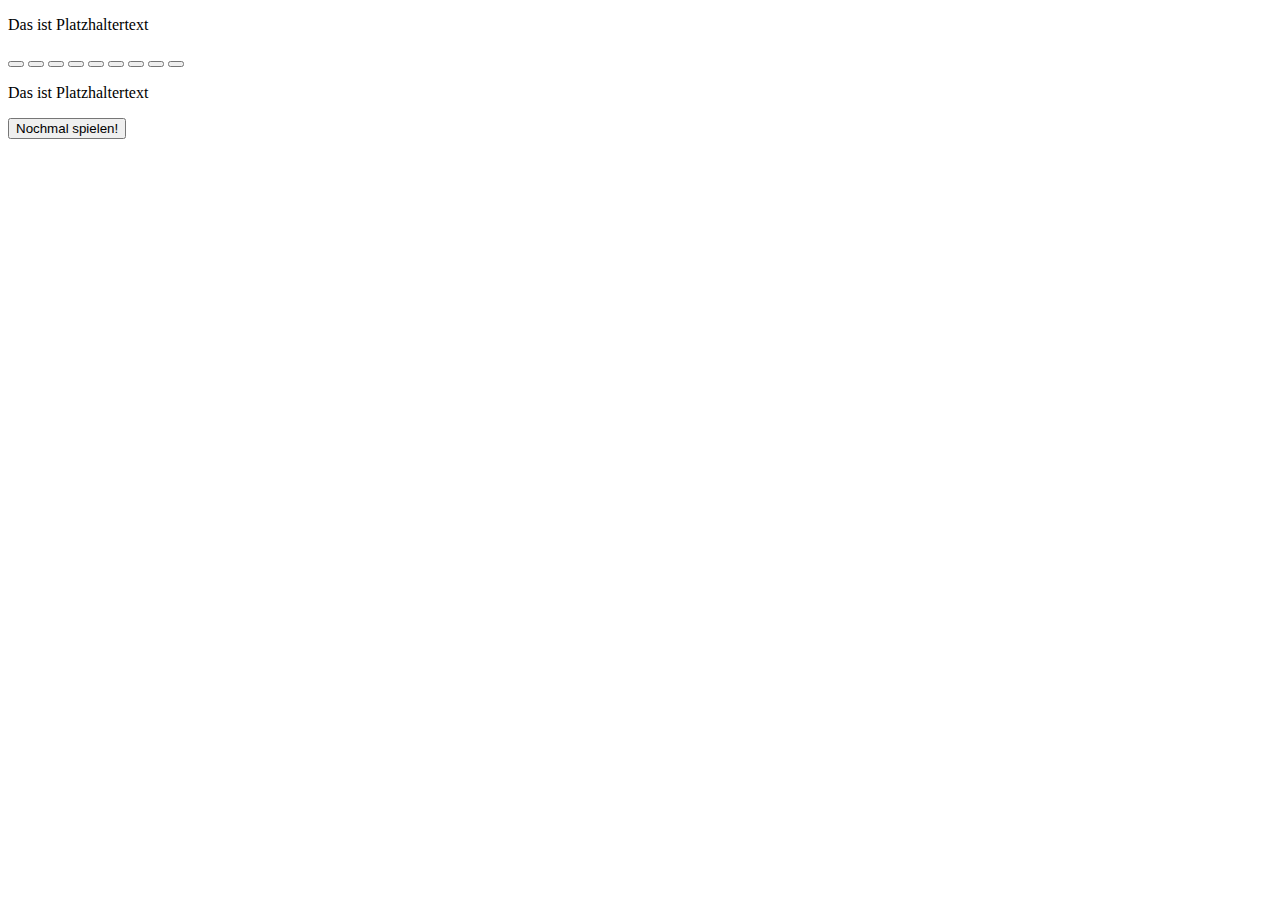
==== index.html @ fd14b39e "Create index.html" ====
<!DOCTYPE html>
<html lang="de">
<head>
    <meta charset="UTF-8">
    <meta http-equiv="X-UA-Compatible" content="IE=edge">
    <meta name="viewport" content="width=device-width, initial-scale=1.0">
    <title>Tic-Tac-Toe</title>
    <link href="tic-tac-toe.css" rel="stylesheet">
    <script src="tic-tac-toe.js" defer></script>
</head>
<body>
    <p class="spielanzeige">Das ist Platzhaltertext</p>
    <div class="spielfeld">
        <button class="feld"></button>
        <button class="feld"></button>
        <button class="feld"></button>
        <button class="feld"></button>
        <button class="feld"></button>
        <button class="feld"></button>
        <button class="feld"></button>
        <button class="feld"></button>
        <button class="feld"></button>
    </div>
    <div class="overlay">
        <p class="overlay-text">Das ist Platzhaltertext</p>
        <button class="overlay-button">Nochmal spielen!</button>
    </div>
</body>
</html>
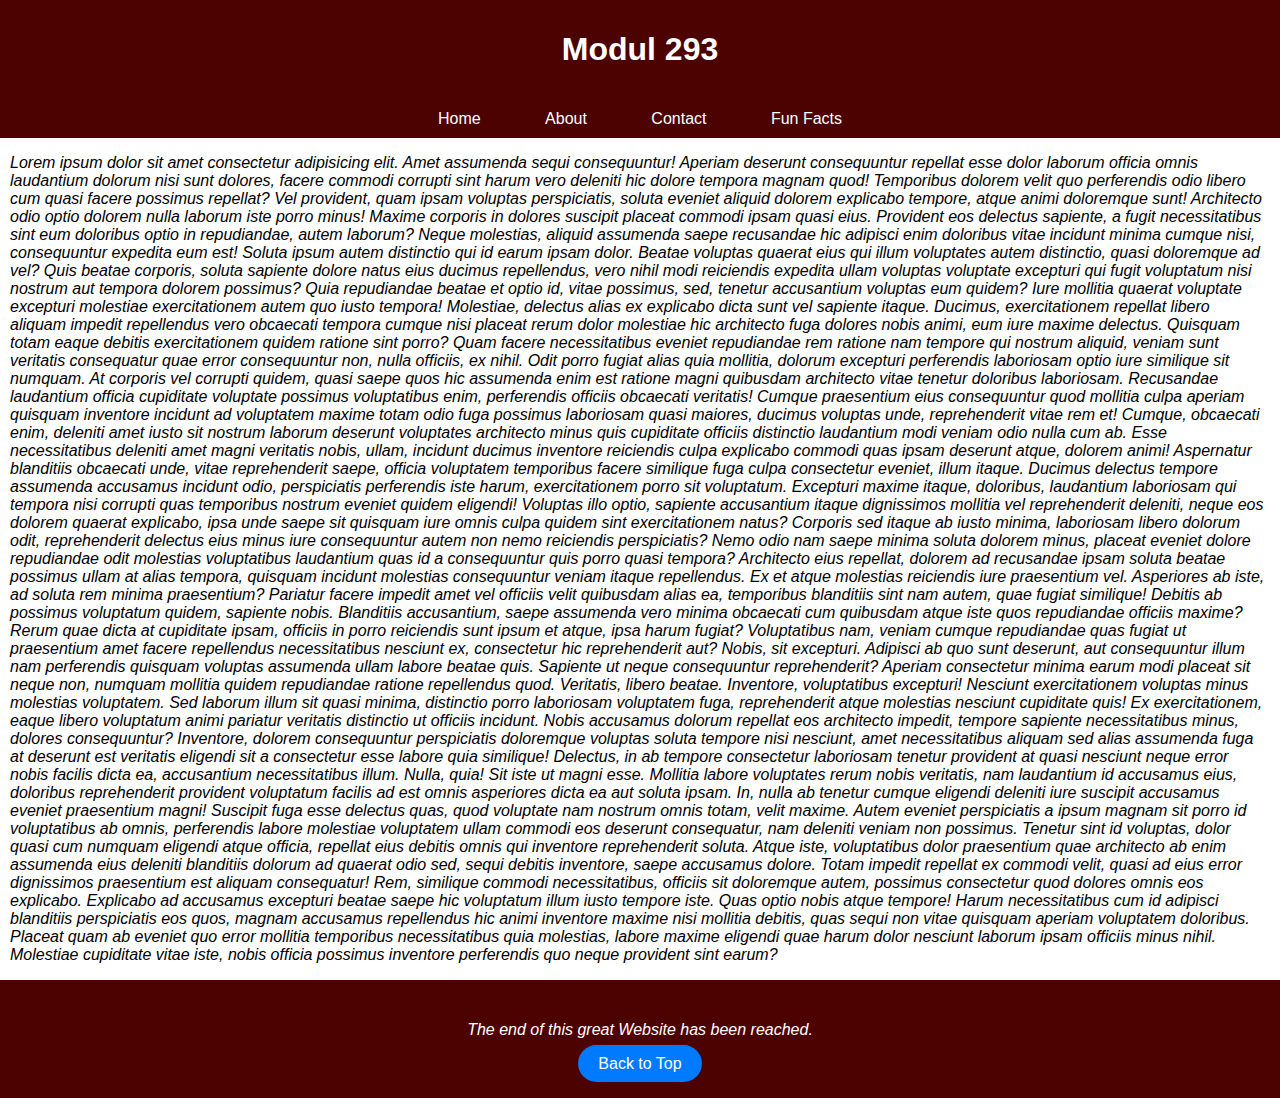
==== commit ba9772f0: "Update index.html" ====
--- a/index.html
+++ b/index.html
@@ -1,29 +1,145 @@
 <!DOCTYPE html>
-<html lang="de">
-<head>
-    <meta charset="UTF-8">
-    <meta http-equiv="X-UA-Compatible" content="IE=edge">
-    <meta name="viewport" content="width=device-width, initial-scale=1.0">
-    <title>Tic-Tac-Toe</title>
-    <link href="tic-tac-toe.css" rel="stylesheet">
-    <script src="tic-tac-toe.js" defer></script>
-</head>
-<body>
-    <p class="spielanzeige">Das ist Platzhaltertext</p>
-    <div class="spielfeld">
-        <button class="feld"></button>
-        <button class="feld"></button>
-        <button class="feld"></button>
-        <button class="feld"></button>
-        <button class="feld"></button>
-        <button class="feld"></button>
-        <button class="feld"></button>
-        <button class="feld"></button>
-        <button class="feld"></button>
+<html lang="en">
+  <head>
+    <meta charset="UTF-8" />
+    <meta name="viewport" content="width=device-width, initial-scale=1.0" />
+    <title>Modul 293</title>
+    <link rel="stylesheet" href="styles.css" />
+    <script async src="https://pagead2.googlesyndication.com/pagead/js/adsbygoogle.js?client=ca-pub-2772791501071975"
+     crossorigin="anonymous"></script>
+  </head>
+  <body>
+    <div class="header">
+      <h1>Modul 293</h1>
     </div>
-    <div class="overlay">
-        <p class="overlay-text">Das ist Platzhaltertext</p>
-        <button class="overlay-button">Nochmal spielen!</button>
+
+    <div class="navbar">
+      <a href="index.html">Home</a>
+      <a href="aboutus.html">About</a>
+      <a href="contact.html">Contact</a>
+      <a href="funfacts.html">Fun Facts</a>
     </div>
-</body>
+
+    <div class="content">
+      <p>
+        Lorem ipsum dolor sit amet consectetur adipisicing elit. Amet assumenda
+        sequi consequuntur! Aperiam deserunt consequuntur repellat esse dolor
+        laborum officia omnis laudantium dolorum nisi sunt dolores, facere
+        commodi corrupti sint harum vero deleniti hic dolore tempora magnam
+        quod! Temporibus dolorem velit quo perferendis odio libero cum quasi
+        facere possimus repellat? Vel provident, quam ipsam voluptas
+        perspiciatis, soluta eveniet aliquid dolorem explicabo tempore, atque
+        animi doloremque sunt! Architecto odio optio dolorem nulla laborum iste
+        porro minus! Maxime corporis in dolores suscipit placeat commodi ipsam
+        quasi eius. Provident eos delectus sapiente, a fugit necessitatibus sint
+        eum doloribus optio in repudiandae, autem laborum? Neque molestias,
+        aliquid assumenda saepe recusandae hic adipisci enim doloribus vitae
+        incidunt minima cumque nisi, consequuntur expedita eum est! Soluta ipsum
+        autem distinctio qui id earum ipsam dolor. Beatae voluptas quaerat eius
+        qui illum voluptates autem distinctio, quasi doloremque ad vel? Quis
+        beatae corporis, soluta sapiente dolore natus eius ducimus repellendus,
+        vero nihil modi reiciendis expedita ullam voluptas voluptate excepturi
+        qui fugit voluptatum nisi nostrum aut tempora dolorem possimus? Quia
+        repudiandae beatae et optio id, vitae possimus, sed, tenetur accusantium
+        voluptas eum quidem? Iure mollitia quaerat voluptate excepturi molestiae
+        exercitationem autem quo iusto tempora! Molestiae, delectus alias ex
+        explicabo dicta sunt vel sapiente itaque. Ducimus, exercitationem
+        repellat libero aliquam impedit repellendus vero obcaecati tempora
+        cumque nisi placeat rerum dolor molestiae hic architecto fuga dolores
+        nobis animi, eum iure maxime delectus. Quisquam totam eaque debitis
+        exercitationem quidem ratione sint porro? Quam facere necessitatibus
+        eveniet repudiandae rem ratione nam tempore qui nostrum aliquid, veniam
+        sunt veritatis consequatur quae error consequuntur non, nulla officiis,
+        ex nihil. Odit porro fugiat alias quia mollitia, dolorum excepturi
+        perferendis laboriosam optio iure similique sit numquam. At corporis vel
+        corrupti quidem, quasi saepe quos hic assumenda enim est ratione magni
+        quibusdam architecto vitae tenetur doloribus laboriosam. Recusandae
+        laudantium officia cupiditate voluptate possimus voluptatibus enim,
+        perferendis officiis obcaecati veritatis! Cumque praesentium eius
+        consequuntur quod mollitia culpa aperiam quisquam inventore incidunt ad
+        voluptatem maxime totam odio fuga possimus laboriosam quasi maiores,
+        ducimus voluptas unde, reprehenderit vitae rem et! Cumque, obcaecati
+        enim, deleniti amet iusto sit nostrum laborum deserunt voluptates
+        architecto minus quis cupiditate officiis distinctio laudantium modi
+        veniam odio nulla cum ab. Esse necessitatibus deleniti amet magni
+        veritatis nobis, ullam, incidunt ducimus inventore reiciendis culpa
+        explicabo commodi quas ipsam deserunt atque, dolorem animi! Aspernatur
+        blanditiis obcaecati unde, vitae reprehenderit saepe, officia voluptatem
+        temporibus facere similique fuga culpa consectetur eveniet, illum
+        itaque. Ducimus delectus tempore assumenda accusamus incidunt odio,
+        perspiciatis perferendis iste harum, exercitationem porro sit
+        voluptatum. Excepturi maxime itaque, doloribus, laudantium laboriosam
+        qui tempora nisi corrupti quas temporibus nostrum eveniet quidem
+        eligendi! Voluptas illo optio, sapiente accusantium itaque dignissimos
+        mollitia vel reprehenderit deleniti, neque eos dolorem quaerat
+        explicabo, ipsa unde saepe sit quisquam iure omnis culpa quidem sint
+        exercitationem natus? Corporis sed itaque ab iusto minima, laboriosam
+        libero dolorum odit, reprehenderit delectus eius minus iure consequuntur
+        autem non nemo reiciendis perspiciatis? Nemo odio nam saepe minima
+        soluta dolorem minus, placeat eveniet dolore repudiandae odit molestias
+        voluptatibus laudantium quas id a consequuntur quis porro quasi tempora?
+        Architecto eius repellat, dolorem ad recusandae ipsam soluta beatae
+        possimus ullam at alias tempora, quisquam incidunt molestias
+        consequuntur veniam itaque repellendus. Ex et atque molestias reiciendis
+        iure praesentium vel. Asperiores ab iste, ad soluta rem minima
+        praesentium? Pariatur facere impedit amet vel officiis velit quibusdam
+        alias ea, temporibus blanditiis sint nam autem, quae fugiat similique!
+        Debitis ab possimus voluptatum quidem, sapiente nobis. Blanditiis
+        accusantium, saepe assumenda vero minima obcaecati cum quibusdam atque
+        iste quos repudiandae officiis maxime? Rerum quae dicta at cupiditate
+        ipsam, officiis in porro reiciendis sunt ipsum et atque, ipsa harum
+        fugiat? Voluptatibus nam, veniam cumque repudiandae quas fugiat ut
+        praesentium amet facere repellendus necessitatibus nesciunt ex,
+        consectetur hic reprehenderit aut? Nobis, sit excepturi. Adipisci ab quo
+        sunt deserunt, aut consequuntur illum nam perferendis quisquam voluptas
+        assumenda ullam labore beatae quis. Sapiente ut neque consequuntur
+        reprehenderit? Aperiam consectetur minima earum modi placeat sit neque
+        non, numquam mollitia quidem repudiandae ratione repellendus quod.
+        Veritatis, libero beatae. Inventore, voluptatibus excepturi! Nesciunt
+        exercitationem voluptas minus molestias voluptatem. Sed laborum illum
+        sit quasi minima, distinctio porro laboriosam voluptatem fuga,
+        reprehenderit atque molestias nesciunt cupiditate quis! Ex
+        exercitationem, eaque libero voluptatum animi pariatur veritatis
+        distinctio ut officiis incidunt. Nobis accusamus dolorum repellat eos
+        architecto impedit, tempore sapiente necessitatibus minus, dolores
+        consequuntur? Inventore, dolorem consequuntur perspiciatis doloremque
+        voluptas soluta tempore nisi nesciunt, amet necessitatibus aliquam sed
+        alias assumenda fuga at deserunt est veritatis eligendi sit a
+        consectetur esse labore quia similique! Delectus, in ab tempore
+        consectetur laboriosam tenetur provident at quasi nesciunt neque error
+        nobis facilis dicta ea, accusantium necessitatibus illum. Nulla, quia!
+        Sit iste ut magni esse. Mollitia labore voluptates rerum nobis
+        veritatis, nam laudantium id accusamus eius, doloribus reprehenderit
+        provident voluptatum facilis ad est omnis asperiores dicta ea aut soluta
+        ipsam. In, nulla ab tenetur cumque eligendi deleniti iure suscipit
+        accusamus eveniet praesentium magni! Suscipit fuga esse delectus quas,
+        quod voluptate nam nostrum omnis totam, velit maxime. Autem eveniet
+        perspiciatis a ipsum magnam sit porro id voluptatibus ab omnis,
+        perferendis labore molestiae voluptatem ullam commodi eos deserunt
+        consequatur, nam deleniti veniam non possimus. Tenetur sint id voluptas,
+        dolor quasi cum numquam eligendi atque officia, repellat eius debitis
+        omnis qui inventore reprehenderit soluta. Atque iste, voluptatibus dolor
+        praesentium quae architecto ab enim assumenda eius deleniti blanditiis
+        dolorum ad quaerat odio sed, sequi debitis inventore, saepe accusamus
+        dolore. Totam impedit repellat ex commodi velit, quasi ad eius error
+        dignissimos praesentium est aliquam consequatur! Rem, similique commodi
+        necessitatibus, officiis sit doloremque autem, possimus consectetur quod
+        dolores omnis eos explicabo. Explicabo ad accusamus excepturi beatae
+        saepe hic voluptatum illum iusto tempore iste. Quas optio nobis atque
+        tempore! Harum necessitatibus cum id adipisci blanditiis perspiciatis
+        eos quos, magnam accusamus repellendus hic animi inventore maxime nisi
+        mollitia debitis, quas sequi non vitae quisquam aperiam voluptatem
+        doloribus. Placeat quam ab eveniet quo error mollitia temporibus
+        necessitatibus quia molestias, labore maxime eligendi quae harum dolor
+        nesciunt laborum ipsam officiis minus nihil. Molestiae cupiditate vitae
+        iste, nobis officia possimus inventore perferendis quo neque provident
+        sint earum?
+      </p>
+    </div>
+
+    <div class="footer">
+      <p id="greatWebsite">The end of this great Website has been reached.</p>
+      <a href="#" class="back-to-top">Back to Top</a>
+    </div>
+  </body>
 </html>
--- a/styles.css
+++ b/styles.css
@@ -0,0 +1,130 @@
+body {
+  margin: 0;
+  font-family: Arial, sans-serif;
+  display: grid;
+  grid-template-rows: auto auto 1fr auto auto;
+  min-height: 100vh;
+}
+
+p {
+  font-style: oblique;
+}
+
+.header {
+  grid-row: 1;
+  top: 0;
+  left: 0;
+  width: 100%;
+  background-color: #4d0202;
+  color: #fff;
+  padding: 10px 0;
+  text-align: center;
+}
+
+.navbar {
+  grid-row: 2;
+  left: 0;
+  width: 100%;
+  background-color: #4d0202;
+  padding: 10px 0;
+  text-align: center;
+}
+
+.navbar a {
+  color: #fff;
+  text-decoration: none;
+  padding: 10px 20px;
+  margin: 0 10px;
+  border-radius: 10px;
+}
+
+.navbar a:hover {
+  background-color: #570202;
+}
+
+.content {
+  grid-row: 3;
+  margin-left: 10px;
+  margin-right: 10px;
+}
+
+.footer {
+  grid-row: 5;
+  bottom: 0;
+  left: 0;
+  width: 100%;
+  background-color: #4d0202;
+  color: #fff;
+  padding: 25px 0px;
+  text-align: center;
+}
+
+.footer button {
+  bottom: 10px;
+  left: 10px;
+}
+
+.back-to-top {
+  color: #fff;
+  text-decoration: none;
+  background-color: #007bff;
+  padding: 10px 20px;
+  border-radius: 20px;
+  transition: background-color 0.3s ease;
+}
+
+.back-to-top:hover {
+  background-color: #0056b3;
+}
+
+.contact-form {
+  width: 100%;
+  max-width: 550px;
+  margin: 0 auto;
+  padding: 20px;
+  background-color: #f4f4f4;
+  border-radius: 25px;
+  text-align: center;
+  margin-bottom: 25px;
+}
+
+.contact-form h2 {
+  margin-top: 0;
+  text-align: center;
+}
+
+.contact-form label {
+  display: block;
+  margin-bottom: 5px;
+}
+
+.contact-form input[type="text"],
+.contact-form input[type="email"],
+.contact-form textarea {
+  width: 90%;
+  padding: 10px;
+  margin-bottom: 10px;
+  border: 1px solid #ccc;
+  border-radius: 3px;
+}
+
+.contact-form button {
+  background-color: #007bff;
+  color: #fff;
+  padding: 15px 30px;
+  border: none;
+  border-radius: 25px;
+  cursor: pointer;
+}
+
+.contact-form button:hover {
+  background-color: #0056b3;
+}
+
+.funfacts {
+  text-align: left;
+}
+
+.funfacts2 {
+  text-align: right;
+}
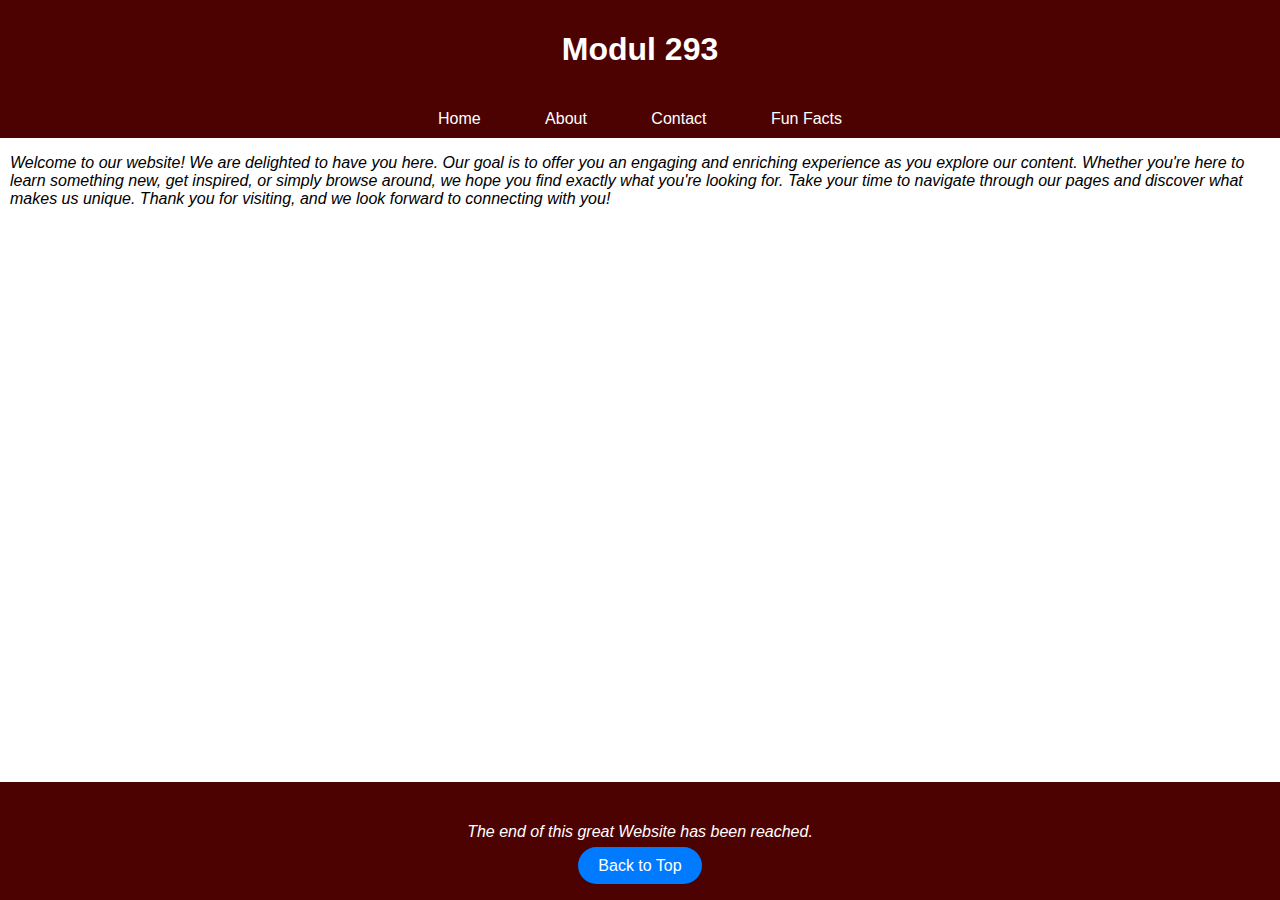
==== commit 30320fde: "Update index.html" ====
--- a/index.html
+++ b/index.html
@@ -5,10 +5,9 @@
     <meta name="viewport" content="width=device-width, initial-scale=1.0" />
     <title>Modul 293</title>
     <link rel="stylesheet" href="styles.css" />
-    <script async src="https://pagead2.googlesyndication.com/pagead/js/adsbygoogle.js?client=ca-pub-2772791501071975"
-     crossorigin="anonymous"></script>
   </head>
   <body>
+    <div class="loader loader--hidden"></div>
     <div class="header">
       <h1>Modul 293</h1>
     </div>
@@ -22,118 +21,13 @@
 
     <div class="content">
       <p>
-        Lorem ipsum dolor sit amet consectetur adipisicing elit. Amet assumenda
-        sequi consequuntur! Aperiam deserunt consequuntur repellat esse dolor
-        laborum officia omnis laudantium dolorum nisi sunt dolores, facere
-        commodi corrupti sint harum vero deleniti hic dolore tempora magnam
-        quod! Temporibus dolorem velit quo perferendis odio libero cum quasi
-        facere possimus repellat? Vel provident, quam ipsam voluptas
-        perspiciatis, soluta eveniet aliquid dolorem explicabo tempore, atque
-        animi doloremque sunt! Architecto odio optio dolorem nulla laborum iste
-        porro minus! Maxime corporis in dolores suscipit placeat commodi ipsam
-        quasi eius. Provident eos delectus sapiente, a fugit necessitatibus sint
-        eum doloribus optio in repudiandae, autem laborum? Neque molestias,
-        aliquid assumenda saepe recusandae hic adipisci enim doloribus vitae
-        incidunt minima cumque nisi, consequuntur expedita eum est! Soluta ipsum
-        autem distinctio qui id earum ipsam dolor. Beatae voluptas quaerat eius
-        qui illum voluptates autem distinctio, quasi doloremque ad vel? Quis
-        beatae corporis, soluta sapiente dolore natus eius ducimus repellendus,
-        vero nihil modi reiciendis expedita ullam voluptas voluptate excepturi
-        qui fugit voluptatum nisi nostrum aut tempora dolorem possimus? Quia
-        repudiandae beatae et optio id, vitae possimus, sed, tenetur accusantium
-        voluptas eum quidem? Iure mollitia quaerat voluptate excepturi molestiae
-        exercitationem autem quo iusto tempora! Molestiae, delectus alias ex
-        explicabo dicta sunt vel sapiente itaque. Ducimus, exercitationem
-        repellat libero aliquam impedit repellendus vero obcaecati tempora
-        cumque nisi placeat rerum dolor molestiae hic architecto fuga dolores
-        nobis animi, eum iure maxime delectus. Quisquam totam eaque debitis
-        exercitationem quidem ratione sint porro? Quam facere necessitatibus
-        eveniet repudiandae rem ratione nam tempore qui nostrum aliquid, veniam
-        sunt veritatis consequatur quae error consequuntur non, nulla officiis,
-        ex nihil. Odit porro fugiat alias quia mollitia, dolorum excepturi
-        perferendis laboriosam optio iure similique sit numquam. At corporis vel
-        corrupti quidem, quasi saepe quos hic assumenda enim est ratione magni
-        quibusdam architecto vitae tenetur doloribus laboriosam. Recusandae
-        laudantium officia cupiditate voluptate possimus voluptatibus enim,
-        perferendis officiis obcaecati veritatis! Cumque praesentium eius
-        consequuntur quod mollitia culpa aperiam quisquam inventore incidunt ad
-        voluptatem maxime totam odio fuga possimus laboriosam quasi maiores,
-        ducimus voluptas unde, reprehenderit vitae rem et! Cumque, obcaecati
-        enim, deleniti amet iusto sit nostrum laborum deserunt voluptates
-        architecto minus quis cupiditate officiis distinctio laudantium modi
-        veniam odio nulla cum ab. Esse necessitatibus deleniti amet magni
-        veritatis nobis, ullam, incidunt ducimus inventore reiciendis culpa
-        explicabo commodi quas ipsam deserunt atque, dolorem animi! Aspernatur
-        blanditiis obcaecati unde, vitae reprehenderit saepe, officia voluptatem
-        temporibus facere similique fuga culpa consectetur eveniet, illum
-        itaque. Ducimus delectus tempore assumenda accusamus incidunt odio,
-        perspiciatis perferendis iste harum, exercitationem porro sit
-        voluptatum. Excepturi maxime itaque, doloribus, laudantium laboriosam
-        qui tempora nisi corrupti quas temporibus nostrum eveniet quidem
-        eligendi! Voluptas illo optio, sapiente accusantium itaque dignissimos
-        mollitia vel reprehenderit deleniti, neque eos dolorem quaerat
-        explicabo, ipsa unde saepe sit quisquam iure omnis culpa quidem sint
-        exercitationem natus? Corporis sed itaque ab iusto minima, laboriosam
-        libero dolorum odit, reprehenderit delectus eius minus iure consequuntur
-        autem non nemo reiciendis perspiciatis? Nemo odio nam saepe minima
-        soluta dolorem minus, placeat eveniet dolore repudiandae odit molestias
-        voluptatibus laudantium quas id a consequuntur quis porro quasi tempora?
-        Architecto eius repellat, dolorem ad recusandae ipsam soluta beatae
-        possimus ullam at alias tempora, quisquam incidunt molestias
-        consequuntur veniam itaque repellendus. Ex et atque molestias reiciendis
-        iure praesentium vel. Asperiores ab iste, ad soluta rem minima
-        praesentium? Pariatur facere impedit amet vel officiis velit quibusdam
-        alias ea, temporibus blanditiis sint nam autem, quae fugiat similique!
-        Debitis ab possimus voluptatum quidem, sapiente nobis. Blanditiis
-        accusantium, saepe assumenda vero minima obcaecati cum quibusdam atque
-        iste quos repudiandae officiis maxime? Rerum quae dicta at cupiditate
-        ipsam, officiis in porro reiciendis sunt ipsum et atque, ipsa harum
-        fugiat? Voluptatibus nam, veniam cumque repudiandae quas fugiat ut
-        praesentium amet facere repellendus necessitatibus nesciunt ex,
-        consectetur hic reprehenderit aut? Nobis, sit excepturi. Adipisci ab quo
-        sunt deserunt, aut consequuntur illum nam perferendis quisquam voluptas
-        assumenda ullam labore beatae quis. Sapiente ut neque consequuntur
-        reprehenderit? Aperiam consectetur minima earum modi placeat sit neque
-        non, numquam mollitia quidem repudiandae ratione repellendus quod.
-        Veritatis, libero beatae. Inventore, voluptatibus excepturi! Nesciunt
-        exercitationem voluptas minus molestias voluptatem. Sed laborum illum
-        sit quasi minima, distinctio porro laboriosam voluptatem fuga,
-        reprehenderit atque molestias nesciunt cupiditate quis! Ex
-        exercitationem, eaque libero voluptatum animi pariatur veritatis
-        distinctio ut officiis incidunt. Nobis accusamus dolorum repellat eos
-        architecto impedit, tempore sapiente necessitatibus minus, dolores
-        consequuntur? Inventore, dolorem consequuntur perspiciatis doloremque
-        voluptas soluta tempore nisi nesciunt, amet necessitatibus aliquam sed
-        alias assumenda fuga at deserunt est veritatis eligendi sit a
-        consectetur esse labore quia similique! Delectus, in ab tempore
-        consectetur laboriosam tenetur provident at quasi nesciunt neque error
-        nobis facilis dicta ea, accusantium necessitatibus illum. Nulla, quia!
-        Sit iste ut magni esse. Mollitia labore voluptates rerum nobis
-        veritatis, nam laudantium id accusamus eius, doloribus reprehenderit
-        provident voluptatum facilis ad est omnis asperiores dicta ea aut soluta
-        ipsam. In, nulla ab tenetur cumque eligendi deleniti iure suscipit
-        accusamus eveniet praesentium magni! Suscipit fuga esse delectus quas,
-        quod voluptate nam nostrum omnis totam, velit maxime. Autem eveniet
-        perspiciatis a ipsum magnam sit porro id voluptatibus ab omnis,
-        perferendis labore molestiae voluptatem ullam commodi eos deserunt
-        consequatur, nam deleniti veniam non possimus. Tenetur sint id voluptas,
-        dolor quasi cum numquam eligendi atque officia, repellat eius debitis
-        omnis qui inventore reprehenderit soluta. Atque iste, voluptatibus dolor
-        praesentium quae architecto ab enim assumenda eius deleniti blanditiis
-        dolorum ad quaerat odio sed, sequi debitis inventore, saepe accusamus
-        dolore. Totam impedit repellat ex commodi velit, quasi ad eius error
-        dignissimos praesentium est aliquam consequatur! Rem, similique commodi
-        necessitatibus, officiis sit doloremque autem, possimus consectetur quod
-        dolores omnis eos explicabo. Explicabo ad accusamus excepturi beatae
-        saepe hic voluptatum illum iusto tempore iste. Quas optio nobis atque
-        tempore! Harum necessitatibus cum id adipisci blanditiis perspiciatis
-        eos quos, magnam accusamus repellendus hic animi inventore maxime nisi
-        mollitia debitis, quas sequi non vitae quisquam aperiam voluptatem
-        doloribus. Placeat quam ab eveniet quo error mollitia temporibus
-        necessitatibus quia molestias, labore maxime eligendi quae harum dolor
-        nesciunt laborum ipsam officiis minus nihil. Molestiae cupiditate vitae
-        iste, nobis officia possimus inventore perferendis quo neque provident
-        sint earum?
+        Welcome to our website! We are delighted to have you here. Our goal is
+        to offer you an engaging and enriching experience as you explore our
+        content. Whether you're here to learn something new, get inspired, or
+        simply browse around, we hope you find exactly what you're looking for.
+        Take your time to navigate through our pages and discover what makes us
+        unique. Thank you for visiting, and we look forward to connecting with
+        you!
       </p>
     </div>
 
